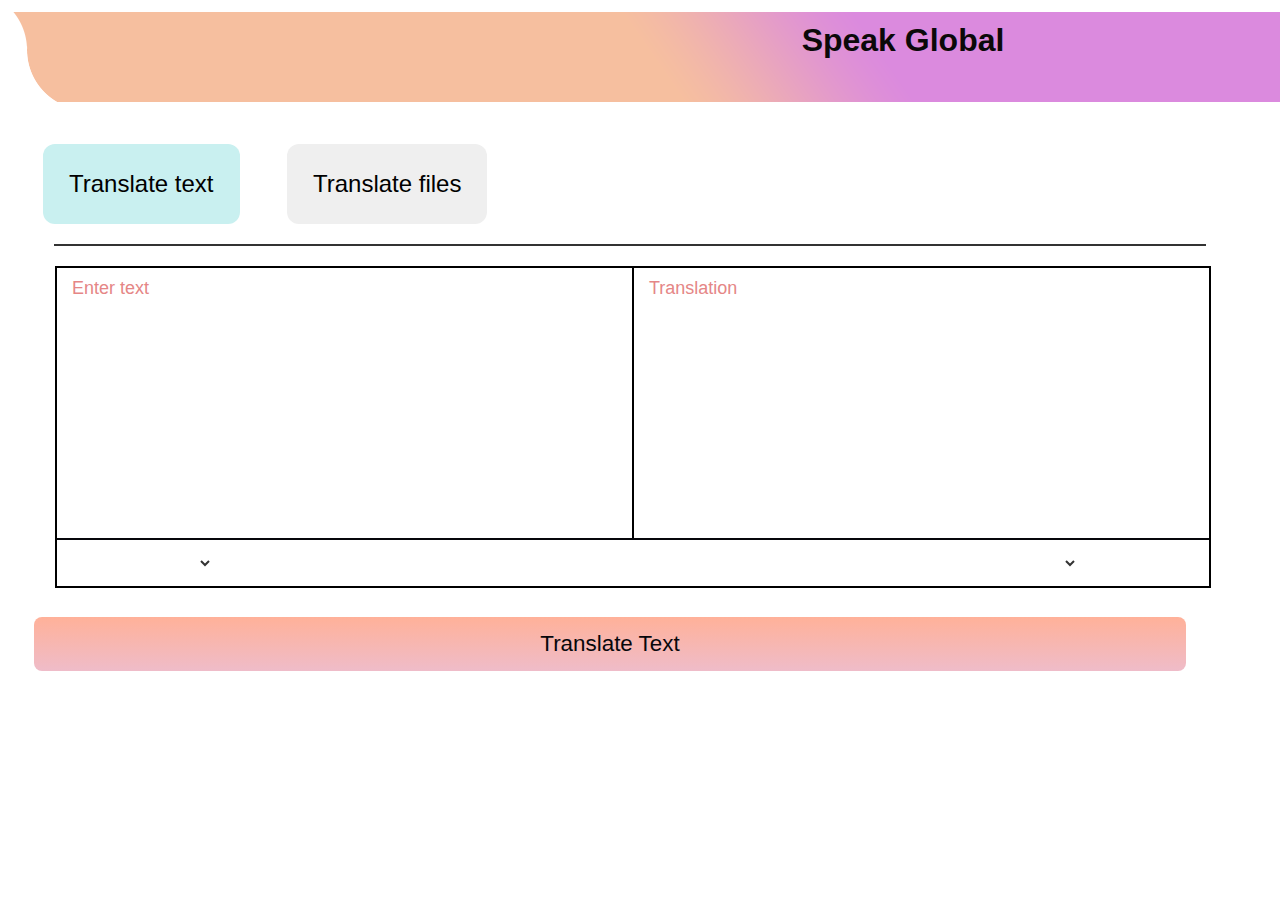
==== templates/translate.html @ 7d726ea1 "new changes made" ====
<!DOCTYPE html>
<html lang="en">
<head>
    <meta charset="UTF-8">
    <meta name="viewport" content="width=device-width, initial-scale=1.0">
    <title>Translator</title>
        <!-- Include Font Awesome library -->   
        <link rel="stylesheet" href="https://cdnjs.cloudflare.com/ajax/libs/font-awesome/6.5.2/css/all.min.css" integrity="sha512-SnH5WK+bZxgPHs44uWIX+LLJAJ9/2PkPKZ5QiAj6Ta86w+fsb2TkcmfRyVX3pBnMFcV7oQPJkl9QevSCWr3W6A==" crossorigin="anonymous" referrerpolicy="no-referrer" />

      <!--Including the stylesheet-->
    <link rel="stylesheet" href="trans.css">
</head>
<body>
    <!--Header-->
    <nav class="main-header" id="header">
        <h1 class="logo">Speak <span>Global</span></h1>
    </nav>
    <!--Buttons for the text and files translation-->
    <div class="container">
        <button class="trans trans-high" id="text-translate">  <i class="fa-solid fa-globe"></i>Translate text</button>
        <button class="trans" id="file-translate"><i class="fa-regular fa-file"></i>Translate files</button>
        <div id="text-trans" class="file active">
           <hr>
           <div class="texting-area">
            <!--Text Area for typing text and translating text-->
             <div class="text-input">
                <textarea spellcheck="false" class="enter-text" placeholder="Enter text"></textarea>
                <textarea spellcheck="false" readonly disabled class="translate-text" placeholder="Translation"></textarea>
              </div>
              <ul class="controls">
          
                <li class="row from">
                  <div class="icons">
                    <i id="from" class="fas fa-volume-up"></i>
                    <i id="from" class="fas fa-copy"></i>
                  </div>
                  <select></select>
                </li>
                <li class="exchange"><i class="fas fa-exchange-alt"></i></li>
                <li class="row to">
                  <select></select>
                  <div class="icons">
                    <i id="to" class="fas fa-volume-up"></i>
                    <i id="to" class="fas fa-copy"></i>
                  </div>
                </li>
              </ul>
           </div>
           <!--The button to translate the text-->
           <button class="transbtn">Translate Text</button>
          </div>
          <!--For the file translate-->
          <div id="file-trans" class="file">
            <hr>
            <div class="texting-area">
             <!--Text Area for typing text and translating text-->
              <div class="text-input">
                 <textarea spellcheck="false" class="enter-text" placeholder="Add document file"></textarea>
                 <textarea spellcheck="false" readonly disabled class="translate-text" placeholder="Translation"></textarea>
               </div>
               
            </div>
            <!--The button to translate the text-->
            <button class="transbtn">Translate Text</button>
          </div>
         
    </div>
   <script src="/templates/trans.js"></script>
</body>
</html>
---- templates/trans.css ----
*{
    border: 0;
    margin: 0;
    font-family: 'Gill Sans', 'Gill Sans MT', Calibri, 'Trebuchet MS', sans-serif;
}

.main-header{
    margin-top: 12px;
    margin-left: 12px;
    background-image: url(/Asset/header-bg.png);
    width: 198vh;
    height: 10vh;
    display: flex;
    justify-content: space-around;
    background-attachment: fixed;
}

header{
    position: static;
    background-color: #fff;
    border-radius: 34px;
}

.logo{
    font-size: 2rem;
    color: #0b0909;
    position: relative;
    top:10px
}
span{
    font-family: Impact, Charcoal, sans-serif;
}
.container{
    margin-top: 42px;
}
.trans{
    padding: 26px;
    margin-left: 43px;
    font-size: 24px;
    border-radius: 12px;
    cursor: pointer;
}
.trans:hover{
    background-color: rgb(201, 240, 240);
}
hr {
    border: none;
    height: 2px;
    background-color: #333;
    margin: 20px 0;
    width: 90%;
    position: relative;
    left: 54px;
}
.texting-area{
    border: 2px solid black;
    width: 90%;
    position: relative;
    left: 55px;
}
.text-input{
    display: flex;
}
.text-input textarea{
    height: 250px;
    width: 100%;
    border: none;
    outline: none;
    resize: none;
    background: none;
    font-size: 18px;
    padding: 10px 15px;
    border-radius: 5px;
  }
  .text-input textarea::placeholder{
    color: #e58686;
  }
  .text-input .translate-text{
    border-left: 2px solid black;
    border-radius: 0;
  }
  .texting-area .text-input{
    border-bottom: 2px solid #07070b;
  }
  .transbtn{
    position: relative;
    left: 34px;
    width: 90%;
    padding: 14px;
    outline: none;
    border: none;
    color: #fff;
    cursor: pointer;
    margin-top: 29px;
    margin-bottom: 15px;
    font-size: 17px;
    border-radius: 8px;
    background-image: linear-gradient(to top, #efbcc9 0%, #ffb199 100%);
    background-color: #ff9177;
    font-size: 1.4rem;
    color: #07070b;
    cursor: pointer;
  }
  .file{
    display: none;
  }
  .active {
    display: block;
  }
  
  .trans-high{
    background-color: rgb(201, 240, 240);
  }

  .controls, li, .icons, .icons i{
    display: flex;
    align-items: center;
    justify-content: space-between;
  }
  .controls{
    list-style: none;
    padding: 12px 15px;
  }
  .controls .row .icons{
    width: 38%;
  }
  .controls .row .icons i{
    width: 50px;
    color: #adadad;
    font-size: 14px;
    cursor: pointer;
    transition: transform 0.2s ease;
    justify-content: center;
  }

  .controls .row.from .icons{
    padding-right: 15px;
    border-right: 1px solid #ccc;
  }
  .controls .row.to .icons{
    padding-left: 15px;
    border-left: 1px solid #ccc;
  }
  .controls .row select{
    color: #333;
    border: none;
    outline: none;
    font-size: 18px;
    background: none;
    padding-left: 5px;
  }

  .text-input textarea::-webkit-scrollbar{
    width: 4px;
  }
  .controls .row select::-webkit-scrollbar{
    width: 8px;
  }
  .text-input textarea::-webkit-scrollbar-track,
  .controls .row select::-webkit-scrollbar-track{
    background: #fff;
  }
  .text-input textarea::-webkit-scrollbar-thumb{
    background: #ddd;
    border-radius: 8px;
  }
  .controls .row select::-webkit-scrollbar-thumb{
    background: #999;
    border-radius: 8px;
    border-right: 2px solid #ffffff;
  }
  .controls .exchange{
    color: #0f0101;
    cursor: pointer;
    font-size: 16px;
    transition: transform 0.2s ease;
  }
  .controls i:active{
    transform: scale(0.9);
  }
 /* Responsive */
  @media (max-width: 660px){
    
  }
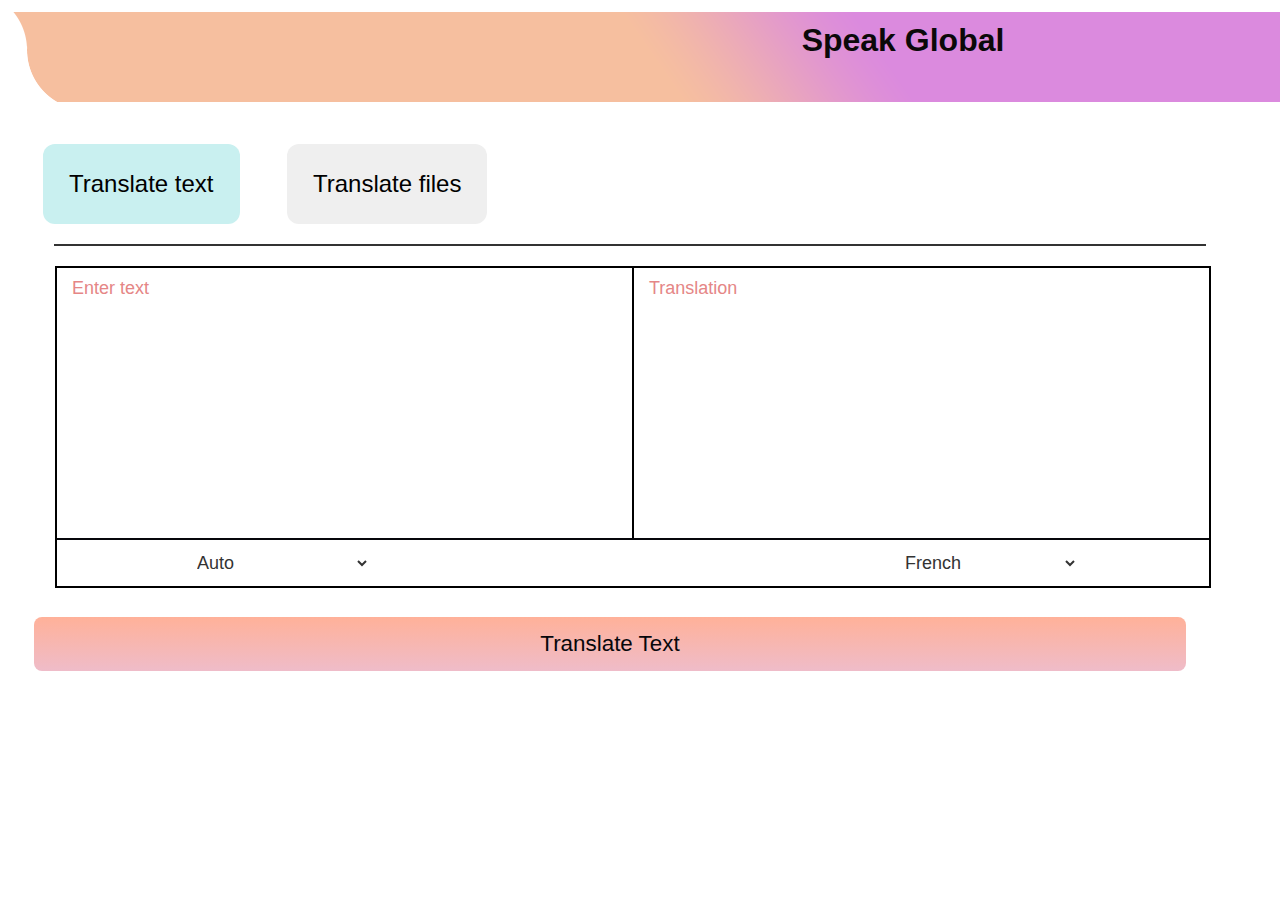
==== commit 9c64a98e: "Made New Changes" ====
--- a/templates/translate.html
+++ b/templates/translate.html
@@ -15,33 +15,133 @@
     <nav class="main-header" id="header">
         <h1 class="logo">Speak <span>Global</span></h1>
     </nav>
-    <!--Buttons for the text and files translation-->
+   
     <div class="container">
+       <!--Buttons for the text and files translation-->
         <button class="trans trans-high" id="text-translate">  <i class="fa-solid fa-globe"></i>Translate text</button>
         <button class="trans" id="file-translate"><i class="fa-regular fa-file"></i>Translate files</button>
+
+        <!--Text translate conatiner-->
         <div id="text-trans" class="file active">
            <hr>
            <div class="texting-area">
             <!--Text Area for typing text and translating text-->
              <div class="text-input">
                 <textarea spellcheck="false" class="enter-text" placeholder="Enter text"></textarea>
-                <textarea spellcheck="false" readonly disabled class="translate-text" placeholder="Translation"></textarea>
+                <textarea spellcheck="false"  readonly disabled class="translate-text" placeholder="Translation"></textarea>
               </div>
+              <!--These are the icons for text to speech ,copy and the exchange icon-->
               <ul class="controls">
           
                 <li class="row from">
                   <div class="icons">
-                    <i id="from" class="fas fa-volume-up"></i>
-                    <i id="from" class="fas fa-copy"></i>
+                    <i id="from" class="fas fa-volume-up volume"></i>
+                    <i id ="from" class="fa-regular fa-clipboard copy-me" ></i>
                   </div>
-                  <select></select>
+                  <select id="Text-select">
+                    <option value="en">English</option>
+                    <option value="sq">Albanian</option>
+                    <option value="ar">Arabic</option>
+                    <option value="az">Azerbaijani</option>
+                    <option value="bn">Bengali</option>
+                    <option value="bg">Bulgarian</option>
+                    <option value="ca">Catalan</option>
+                    <option value="zh">Chinese</option>
+                    <option value="zt">Chinese(traditional)</option>
+                    <option value="cs">Czech</option>
+                    <option value="da">Danish</option>
+                    <option value="nl">Dutch</option>
+                    <option value="eo">Esperanto</option>
+                    <option value="et">Estonian</option>
+                    <option value="fi">Finnish</option>
+                    <option value="fr">French</option>
+                    <option value="de">German</option>
+                    <option value="el">Greek</option>
+                    <option value="he">Hebrew</option>
+                    <option value="hi">Hindi</option>
+                    <option value="hu">Hungarian</option>
+                    <option value="id">Indonesian</option>
+                    <option value="ga">Irish</option>
+                    <option value="it">Italian</option>
+                    <option value="ja">Japanese</option>
+                    <option value="ko">Korean</option>
+                    <option value="lv">Latvian</option>
+                    <option value="lt">Lithuanian</option>
+                    <option value="ms">Malay</option>
+                    <option value="no">Norwegian</option>
+                    <option value="fa">Persian</option>
+                    <option value="pl">Polish</option>
+                    <option value="pt">Portuguese</option>
+                    <option value="ro">Romanian</option>
+                    <option value="ru">Russian</option>
+                    <option value="sr">Serbian</option>
+                    <option value="sk">Slovak</option>
+                    <option value="sl">Slovenian</option>
+                    <option value="es">Spanish</option>
+                    <option value="sv">Swedish</option>
+                    <option value="tl">Tagalog (Filipino)</option>
+                    <option value="th">Thai</option>
+                    <option value="tr">Turkish</option>
+                    <option value="uk">Ukrainian</option>
+                    <option value="ur">Urdu</option>
+                    <option value="vi">Vietnamese</option>
+                    <option value="auto" selected>Auto</option>
+                    </select>
                 </li>
                 <li class="exchange"><i class="fas fa-exchange-alt"></i></li>
                 <li class="row to">
-                  <select></select>
+                  <select id="translate-select">
+                    <option value="en">English</option>
+                    <option value="sq">Albanian</option>
+                    <option value="ar">Arabic</option>
+                    <option value="az">Azerbaijani</option>
+                    <option value="bn">Bengali</option>
+                    <option value="bg">Bulgarian</option>
+                    <option value="ca">Catalan</option>
+                    <option value="zh">Chinese</option>
+                    <option value="zt">Chinese(traditional)</option>
+                    <option value="cs">Czech</option>
+                    <option value="da">Danish</option>
+                    <option value="nl">Dutch</option>
+                    <option value="eo">Esperanto</option>
+                    <option value="et">Estonian</option>
+                    <option value="fi">Finnish</option>
+                    <option value="fr" selected>French</option>
+                    <option value="de">German</option>
+                    <option value="el">Greek</option>
+                    <option value="he">Hebrew</option>
+                    <option value="hi">Hindi</option>
+                    <option value="hu">Hungarian</option>
+                    <option value="id">Indonesian</option>
+                    <option value="ga">Irish</option>
+                    <option value="it">Italian</option>
+                    <option value="ja">Japanese</option>
+                    <option value="ko">Korean</option>
+                    <option value="lv">Latvian</option>
+                    <option value="lt">Lithuanian</option>
+                    <option value="ms">Malay</option>
+                    <option value="no">Norwegian</option>
+                    <option value="fa">Persian</option>
+                    <option value="pl">Polish</option>
+                    <option value="pt">Portuguese</option>
+                    <option value="ro">Romanian</option>
+                    <option value="ru">Russian</option>
+                    <option value="sr">Serbian</option>
+                    <option value="sk">Slovak</option>
+                    <option value="sl">Slovenian</option>
+                    <option value="es">Spanish</option>
+                    <option value="sv">Swedish</option>
+                    <option value="tl">Tagalog (Filipino)</option>
+                    <option value="th">Thai</option>
+                    <option value="tr">Turkish</option>
+                    <option value="uk">Ukrainian</option>
+                    <option value="ur">Urdu</option>
+                    <option value="vi">Vietnamese</option>
+                    <option value="au">Auto</option>
+                    </select>
                   <div class="icons">
-                    <i id="to" class="fas fa-volume-up"></i>
-                    <i id="to" class="fas fa-copy"></i>
+                    <i id="to" class="fas fa-volume-up volume2"></i>
+                    <i id ="to" class="fa-regular fa-clipboard copy-me2"></i>
                   </div>
                 </li>
               </ul>
@@ -52,19 +152,20 @@
           <!--For the file translate-->
           <div id="file-trans" class="file">
             <hr>
-            <div class="texting-area">
-             <!--Text Area for typing text and translating text-->
-              <div class="text-input">
-                 <textarea spellcheck="false" class="enter-text" placeholder="Add document file"></textarea>
-                 <textarea spellcheck="false" readonly disabled class="translate-text" placeholder="Translation"></textarea>
-               </div>
-               
-            </div>
-            <!--The button to translate the text-->
-            <button class="transbtn">Translate Text</button>
+              <div class=" file-area">
+                       <p class="file-support">Supported file formats: txt, .docx, </p>
+                       <div class="choose_file">                  
+                           <label for="file">Choose a file:</label>
+                           <input type="file" id="file" name="file" class="file-input">
+                           <br><br>
+                           <button class="Translate-file">Translate</button>
+                           
+                      </div>
+              </div>
           </div>
-         
+        
     </div>
    <script src="/templates/trans.js"></script>
+  
 </body>
 </html>--- a/templates/trans.css
+++ b/templates/trans.css
@@ -126,7 +126,7 @@
   }
   .controls .row .icons i{
     width: 50px;
-    color: #adadad;
+    color: #0c0505;
     font-size: 14px;
     cursor: pointer;
     transition: transform 0.2s ease;
@@ -178,6 +178,35 @@
   .controls i:active{
     transform: scale(0.9);
   }
+
+  .file-area{
+    border: 1px solid rgb(1, 0, 0);
+    width: 70%;
+    position: relative;
+    left: 95px;
+    height: 50vh;
+    text-align: center;
+  }
+  .file-support{
+    margin-top: 34px;
+  }
+  .choose_file{
+    position: relative;
+    top:69px
+  }
+  .submit-file{
+    padding: 14px;
+    cursor: pointer;
+  }
+  .Translate-file{
+    width: 90px;
+    height: 40px;
+    border-radius: 14px;
+    cursor: pointer;
+    position: relative;
+    top:19px;
+    right: 12px;
+  }
  /* Responsive */
   @media (max-width: 660px){
     
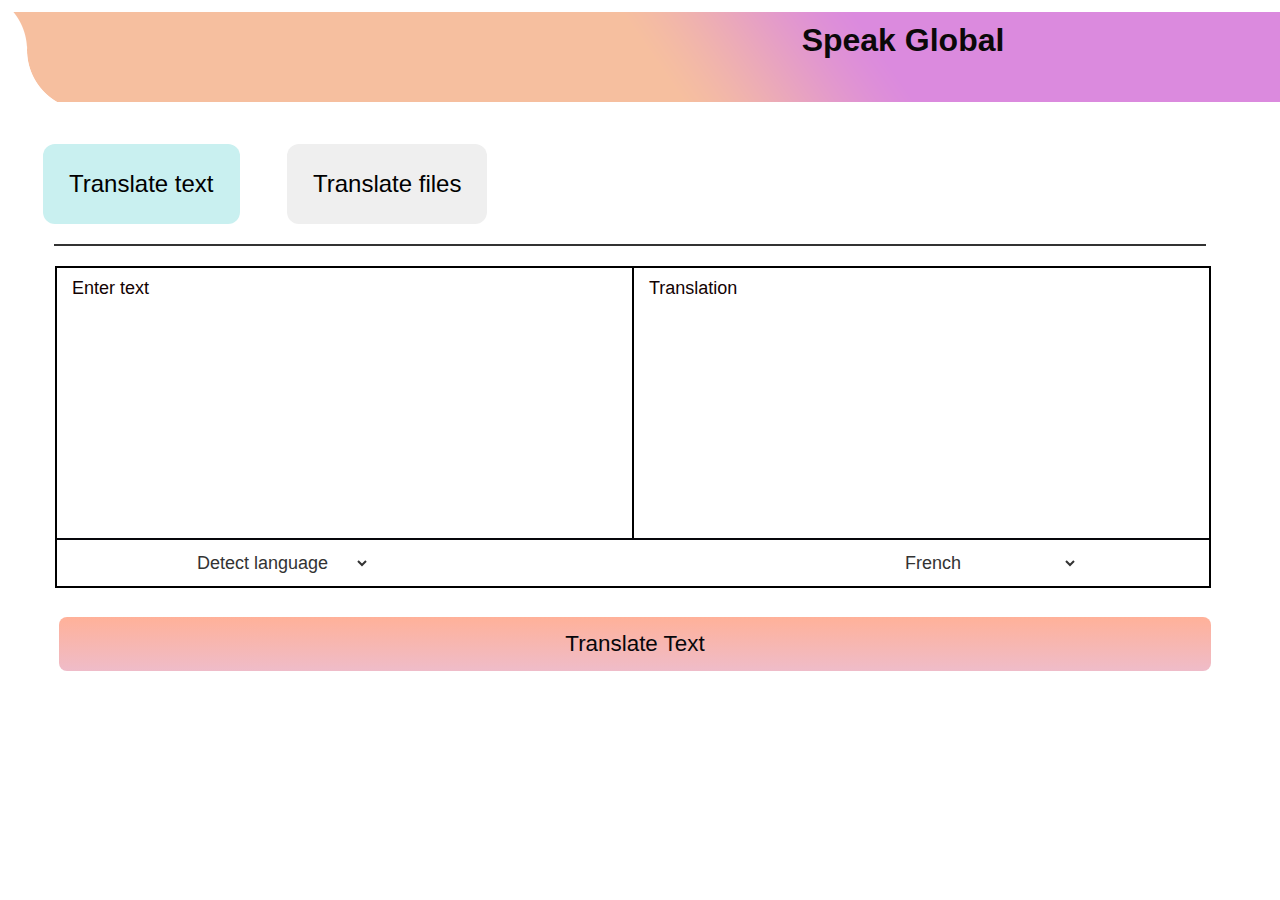
==== commit 66f3a7cf: "Made new changees" ====
--- a/templates/translate.html
+++ b/templates/translate.html
@@ -85,7 +85,7 @@
                     <option value="uk">Ukrainian</option>
                     <option value="ur">Urdu</option>
                     <option value="vi">Vietnamese</option>
-                    <option value="auto" selected>Auto</option>
+                    <option value="auto" selected>Detect language</option>
                     </select>
                 </li>
                 <li class="exchange"><i class="fas fa-exchange-alt"></i></li>
@@ -152,16 +152,128 @@
           <!--For the file translate-->
           <div id="file-trans" class="file">
             <hr>
-              <div class=" file-area">
-                       <p class="file-support">Supported file formats: txt, .docx, </p>
-                       <div class="choose_file">                  
-                           <label for="file">Choose a file:</label>
-                           <input type="file" id="file" name="file" class="file-input">
-                           <br><br>
-                           <button class="Translate-file">Translate</button>
-                           
-                      </div>
-              </div>
+            <div class="File-area">
+              <!--Text Area for typing text and translating text-->
+                
+                  <div class=" file-area">
+                    <p class="file-support">Supported file formats: txt, .docx, </p>
+                    <div class="choose_file">                  
+                        <label for="file" class="choose">Choose a file:</label>
+                        <input type="file" id="file" name="file" class="file-input" accept=".txt,.docx">
+                        <br><br>
+                        <button class="Translate-file">Translate</button>
+                        <a id="downloadLink" style="display:none;"></a>
+                   </div>
+           </div>
+                
+                <!--These are the icons for text to speech ,copy and the exchange icon-->
+                <ul class="controls file-list">
+            
+                  <li class="row from">
+                    <select id="File-select">
+                      <option value="en" selected>English</option>
+                      <option value="sq">Albanian</option>
+                      <option value="ar">Arabic</option>
+                      <option value="az">Azerbaijani</option>
+                      <option value="bn">Bengali</option>
+                      <option value="bg">Bulgarian</option>
+                      <option value="ca">Catalan</option>
+                      <option value="zh">Chinese</option>
+                      <option value="zt">Chinese(traditional)</option>
+                      <option value="cs">Czech</option>
+                      <option value="da">Danish</option>
+                      <option value="nl">Dutch</option>
+                      <option value="eo">Esperanto</option>
+                      <option value="et">Estonian</option>
+                      <option value="fi">Finnish</option>
+                      <option value="fr">French</option>
+                      <option value="de">German</option>
+                      <option value="el">Greek</option>
+                      <option value="he">Hebrew</option>
+                      <option value="hi">Hindi</option>
+                      <option value="hu">Hungarian</option>
+                      <option value="id">Indonesian</option>
+                      <option value="ga">Irish</option>
+                      <option value="it">Italian</option>
+                      <option value="ja">Japanese</option>
+                      <option value="ko">Korean</option>
+                      <option value="lv">Latvian</option>
+                      <option value="lt">Lithuanian</option>
+                      <option value="ms">Malay</option>
+                      <option value="no">Norwegian</option>
+                      <option value="fa">Persian</option>
+                      <option value="pl">Polish</option>
+                      <option value="pt">Portuguese</option>
+                      <option value="ro">Romanian</option>
+                      <option value="ru">Russian</option>
+                      <option value="sr">Serbian</option>
+                      <option value="sk">Slovak</option>
+                      <option value="sl">Slovenian</option>
+                      <option value="es">Spanish</option>
+                      <option value="sv">Swedish</option>
+                      <option value="tl">Tagalog (Filipino)</option>
+                      <option value="th">Thai</option>
+                      <option value="tr">Turkish</option>
+                      <option value="uk">Ukrainian</option>
+                      <option value="ur">Urdu</option>
+                      <option value="vi">Vietnamese</option>
+                      </select>
+                  </li>
+                  <li class="exchange-file"><i class="fas fa-exchange-alt"></i></li>
+                  <li class="row to">
+                    <select id="Filetranslate-select">
+                      <option value="en">English</option>
+                      <option value="sq">Albanian</option>
+                      <option value="ar">Arabic</option>
+                      <option value="az">Azerbaijani</option>
+                      <option value="bn">Bengali</option>
+                      <option value="bg">Bulgarian</option>
+                      <option value="ca">Catalan</option>
+                      <option value="zh">Chinese</option>
+                      <option value="zt">Chinese(traditional)</option>
+                      <option value="cs">Czech</option>
+                      <option value="da">Danish</option>
+                      <option value="nl">Dutch</option>
+                      <option value="eo">Esperanto</option>
+                      <option value="et">Estonian</option>
+                      <option value="fi">Finnish</option>
+                      <option value="fr" selected>French</option>
+                      <option value="de">German</option>
+                      <option value="el">Greek</option>
+                      <option value="he">Hebrew</option>
+                      <option value="hi">Hindi</option>
+                      <option value="hu">Hungarian</option>
+                      <option value="id">Indonesian</option>
+                      <option value="ga">Irish</option>
+                      <option value="it">Italian</option>
+                      <option value="ja">Japanese</option>
+                      <option value="ko">Korean</option>
+                      <option value="lv">Latvian</option>
+                      <option value="lt">Lithuanian</option>
+                      <option value="ms">Malay</option>
+                      <option value="no">Norwegian</option>
+                      <option value="fa">Persian</option>
+                      <option value="pl">Polish</option>
+                      <option value="pt">Portuguese</option>
+                      <option value="ro">Romanian</option>
+                      <option value="ru">Russian</option>
+                      <option value="sr">Serbian</option>
+                      <option value="sk">Slovak</option>
+                      <option value="sl">Slovenian</option>
+                      <option value="es">Spanish</option>
+                      <option value="sv">Swedish</option>
+                      <option value="tl">Tagalog (Filipino)</option>
+                      <option value="th">Thai</option>
+                      <option value="tr">Turkish</option>
+                      <option value="uk">Ukrainian</option>
+                      <option value="ur">Urdu</option>
+                      <option value="vi">Vietnamese</option>
+                      <option value="au">Auto</option>
+                      </select>
+                  
+                  </li>
+                </ul>
+             </div>
           </div>
         
     </div>
--- a/templates/trans.css
+++ b/templates/trans.css
@@ -73,7 +73,7 @@
     border-radius: 5px;
   }
   .text-input textarea::placeholder{
-    color: #e58686;
+    color: #130202;
   }
   .text-input .translate-text{
     border-left: 2px solid black;
@@ -84,7 +84,7 @@
   }
   .transbtn{
     position: relative;
-    left: 34px;
+    left: 59px;
     width: 90%;
     padding: 14px;
     outline: none;
@@ -180,7 +180,7 @@
   }
 
   .file-area{
-    border: 1px solid rgb(1, 0, 0);
+    border: none;
     width: 70%;
     position: relative;
     left: 95px;
@@ -204,10 +204,308 @@
     border-radius: 14px;
     cursor: pointer;
     position: relative;
-    top:19px;
+    top:2px;
     right: 12px;
   }
+ 
+  .File-area{
+    border: 2px solid rgb(2, 2, 2);
+    width: 85%;
+    position: relative;
+    left: 55px;
+    margin-bottom: 90px;
+    height: 46vh;
+}
+.file-list{
+  position: relative;
+  bottom: 50px;
+}
+#downloadLink {
+  display: block;
+  margin-top: 20px;
+  padding: 5px;
+  background-color: #c3d7c3;
+  color: rgb(0, 0, 0);
+  text-decoration: none;
+  border-radius: 4px;
+  position: relative;
+  bottom: 10px;
+  width: 30%;
+  left: 209px;
+  cursor: pointer; 
+}
+.container_box{
+  border: 1px solid black;
+  position: relative;
+  
+}
  /* Responsive */
-  @media (max-width: 660px){
-    
-  }
+ @media screen and (max-width:990px) {
+  #downloadLink{
+    position: relative;
+    left:-74px;
+    bottom: 60px;
+    width: 50%;
+    height: 30px;
+  }
+ }
+  @media screen and (max-width: 760px){
+    .main-header{
+      margin-top: 12px;
+      margin-left: 12px;
+      background-image: url(/Asset/header-bg.png);
+      width: 123vh;
+      height: 10vh;
+      display: flex;
+      justify-content: space-around;
+      background-attachment: fixed;
+  }
+      .trans{
+            padding: 10px;
+            margin-left: 43px;
+            font-size: 24px;
+            border-radius: 12px;
+            cursor: pointer;
+        }
+        .text-input textarea{
+          height: 250px;
+          width: 70%;
+          border: none;
+          outline: none;
+          resize: none;
+          background: none;
+          font-size: 18px;
+          padding: 10px 15px;
+          border-radius: 5px;
+        }
+        .texting-area{
+          border: 2px solid black;
+          width: 86%;
+          position: relative;
+          left: 55px;
+      }
+      .controls .row .icons i{
+        width: 32px;
+        color: #0c0505;
+        font-size: 14px;
+        cursor: pointer;
+        transition: transform 0.2s ease;
+        justify-content: center;
+      }
+      #Text-select{
+        position: relative;
+        right: 26px;
+      }
+      #translate-select{
+        position: relative;
+        left: 20px;
+      }
+      #downloadLink{
+        position: relative;
+        left:-74px;
+        bottom: 60px;
+        width: 50%;
+        height: 30px;
+      }
+  }
+  @media screen and (max-width: 620px){
+    .main-header{
+      margin-top: 12px;
+      margin-left: 12px;
+      background-image: url(/Asset/header-bg.png);
+      width: 113vh;
+      height: 10vh;
+      display: flex;
+      justify-content: space-around;
+      background-attachment: fixed;
+  }
+      .trans{
+            padding: 10px;
+            margin-left: 43px;
+            font-size: 24px;
+            border-radius: 12px;
+            cursor: pointer;
+        }
+        .text-input textarea{
+          height: 250px;
+          width: 70%;
+          border: none;
+          outline: none;
+          resize: none;
+          background: none;
+          font-size: 18px;
+          padding: 10px 15px;
+          border-radius: 5px;
+        }
+        .texting-area{
+          border: 2px solid black;
+          width: 86%;
+          position: relative;
+          left: 55px;
+      }
+      .controls .row .icons i{
+        width: 32px;
+        color: #0c0505;
+        font-size: 14px;
+        cursor: pointer;
+        transition: transform 0.2s ease;
+        justify-content: center;
+      }
+      #Text-select{
+        position: relative;
+        right: 26px;
+      }
+      #translate-select{
+        position: relative;
+        left: 20px;
+      }
+      #downloadLink{
+        position: relative;
+        left:-74px;
+        bottom: 60px;
+        width: 50%;
+        height: 30px;
+      }
+  }
+
+  @media screen and (max-width:560px) {
+    .text-input textarea{
+      height: 250px;
+      width: 290%;
+      border: none;
+      outline: none;
+      resize: none;
+      background: none;
+      font-size: 18px;
+      padding: 10px 15px;
+      border-radius: 5px;
+    }
+    .controls .row .icons i{
+        width: 32px;
+        color: #030000;
+        font-size: 14px;
+        cursor: pointer;
+        transition: transform 0.2s ease;
+        justify-content: center;
+      }
+      #translate-select{
+        position: relative;
+        right: 95px;
+        width: 44%;
+      }
+      #Text-select{
+        position: relative;
+        right: 20px;
+        width: 50%;
+      }
+      #downloadLink{
+        position: relative;
+        left:-74px;
+        bottom: 60px;
+        width: 50%;
+        height: 30px;
+      }
+  }
+  @media screen and (max-width:450px) {
+    #file-translate{
+      position: relative;
+      top: 10px;
+    }
+    #text-translate{
+      position: relative;
+      bottom: 25px;
+    }
+    .main-header{
+      margin-top: 12px;
+      margin-left: 12px;
+      background-image: url(/Asset/header-bg.png);
+      width: 74vh;
+      height: 10vh;
+      display: flex;
+      justify-content: space-around;
+      background-attachment: fixed;
+  }
+  .controls .row .icons i{
+    width: 32px;
+    color: #000000;
+    font-size: 14px;
+    cursor: pointer;
+    transition: transform 0.2s ease;
+    justify-content: center;
+  }
+  .transbtn{
+    width: 70%;
+    position: relative;
+    right: 199px;
+  }
+  hr {
+    border: none;
+    height: 2px;
+    background-color: #333;
+    margin: 20px 0;
+    width: 87%;
+    position: relative;
+    left: 54px;
+}
+#downloadLink{
+  position: relative;
+  left:-74px;
+  bottom: 60px;
+  width: 50%;
+  height: 30px;
+}    
+  }
+  @media screen and (max-width:360px) {
+    #File-select{
+      width: 90px;
+    }
+    #Filetranslate-select{
+      width: 90px;
+    }
+    .Translate-file{
+      position: relative;
+      left: 6px;
+      top: -27px;
+    }
+    .File-area{
+      border: 2px solid rgb(2, 2, 2);
+      width: 85%;
+      position: relative;
+      left: 37px;
+      margin-bottom: 90px;
+      height: 46vh;
+  }
+  hr{
+    width: 80%;
+  }
+  .choose_file{
+    position: relative;
+    top:59px
+  }
+  .choose{
+    position: relative;
+    bottom: 34px;
+  }
+  #file{
+    position: relative;
+    bottom: 23px;
+  }
+  .text-input textarea{
+    height: 250px;
+    width: 290%;
+    border: none;
+    outline: none;
+    resize: none;
+    background: none;
+    font-size: 18px;
+    padding: 10px 15px;
+    border-radius: 5px;
+  }
+  #downloadLink{
+    position: relative;
+    left:-74px;
+    bottom: 90px;
+    width: 50%;
+    height: 30px;
+  }
+  }
